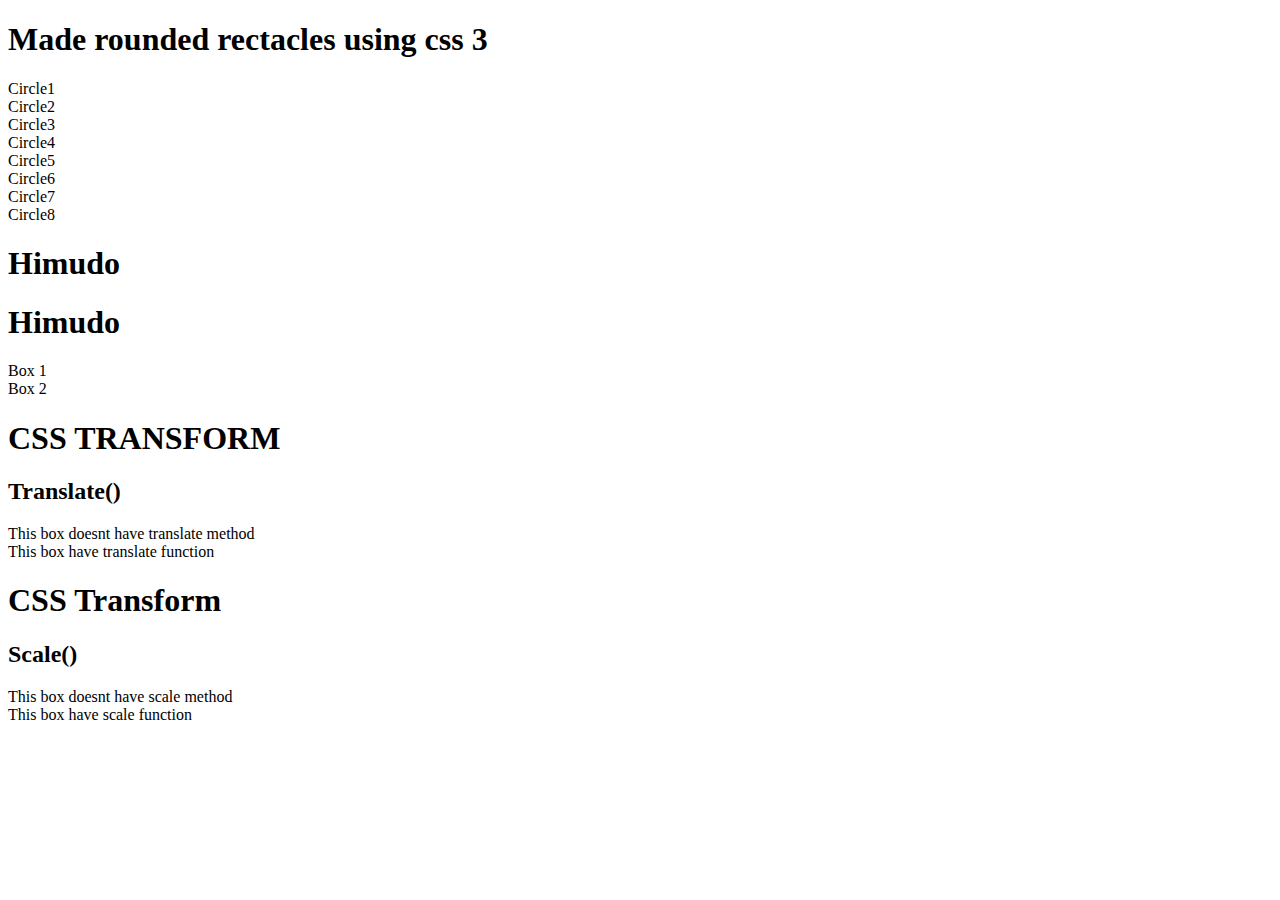
==== css3.html @ 9269353b "Added Transform on scc Scale and translate" ====
<!DOCTYPE html>
<html>
<head>
	<link rel="stylesheet" type="text/css" href="style3.css">
	<title>ROUNDED CSS 3</title>
</head>
<body>
<h1> Made rounded rectacles using css 3</h1>

	<div class="center">
		<div class="CircleStyle Circle1">Circle1</div>
		<div class="CircleStyle Circle2">Circle2</div>
		<div class="CircleStyle Circle3">Circle3</div>
		<div class="CircleStyle Circle4">Circle4</div>
		<div class="CircleStyle Circle5">Circle5</div>
		<div class="CircleStyle Circle6">Circle6</div>
		<div class="CircleStyle Circle7">Circle7</div>
		<div class="CircleStyle Circle8">Circle8</div>

	</div>

<div class="center2">
		 <div class="Box Gradient1"></div>
		  <div class="Box Gradient2"></div>
		   <div class="Box Gradient3"></div>
		    <div class="Box Gradient4"></div>

</div>

<div class="center2">
			<h1 class="text1">Himudo</h1>
			<h1 class="text2"> Himudo</h1>
			<div class="Box1">Box 1</div>
			<div class="Box2">Box 2</div>


</div>

<h1> CSS TRANSFORM</h1>
<h2>Translate()</h2>

<div class="Box-Transform1">
	This box doesnt have translate method
</div>

<div class="Box-Transform2">
	This box have translate function
</div>

<h1> CSS Transform </h1>
<h2>Scale()</h2>

<div class="Box-Scale1">
	This box doesnt have scale method
</div>

<div class="Box-Scale2">
	This box have scale function
</div>

</body>
</html>
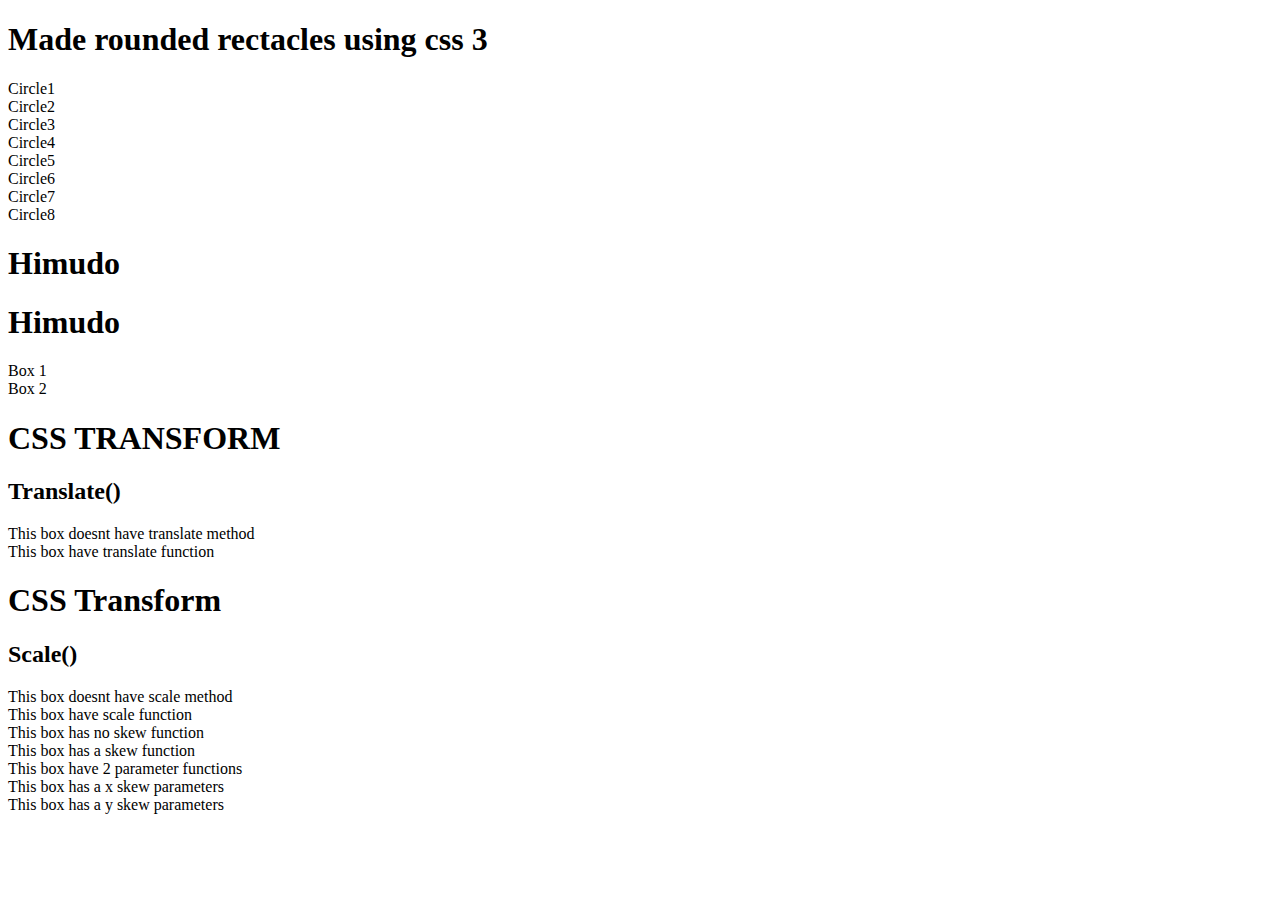
==== commit 83928e4f: "added skew and scale transform" ====
--- a/css3.html
+++ b/css3.html
@@ -58,5 +58,14 @@
 	This box have scale function
 </div>
 
+
+<div class="Box-skew1">This box has no skew function</div>
+<div class="Box-skew2">This box has a skew function</div>
+<div class="Box-skew3">This box have 2 parameter  functions</div>
+<div class="Box-skew4">This box has a x skew parameters</div>
+<div class="Box-skew5">This box has a y skew parameters </div>
 </body>
-</html>+</html>
+
+
+
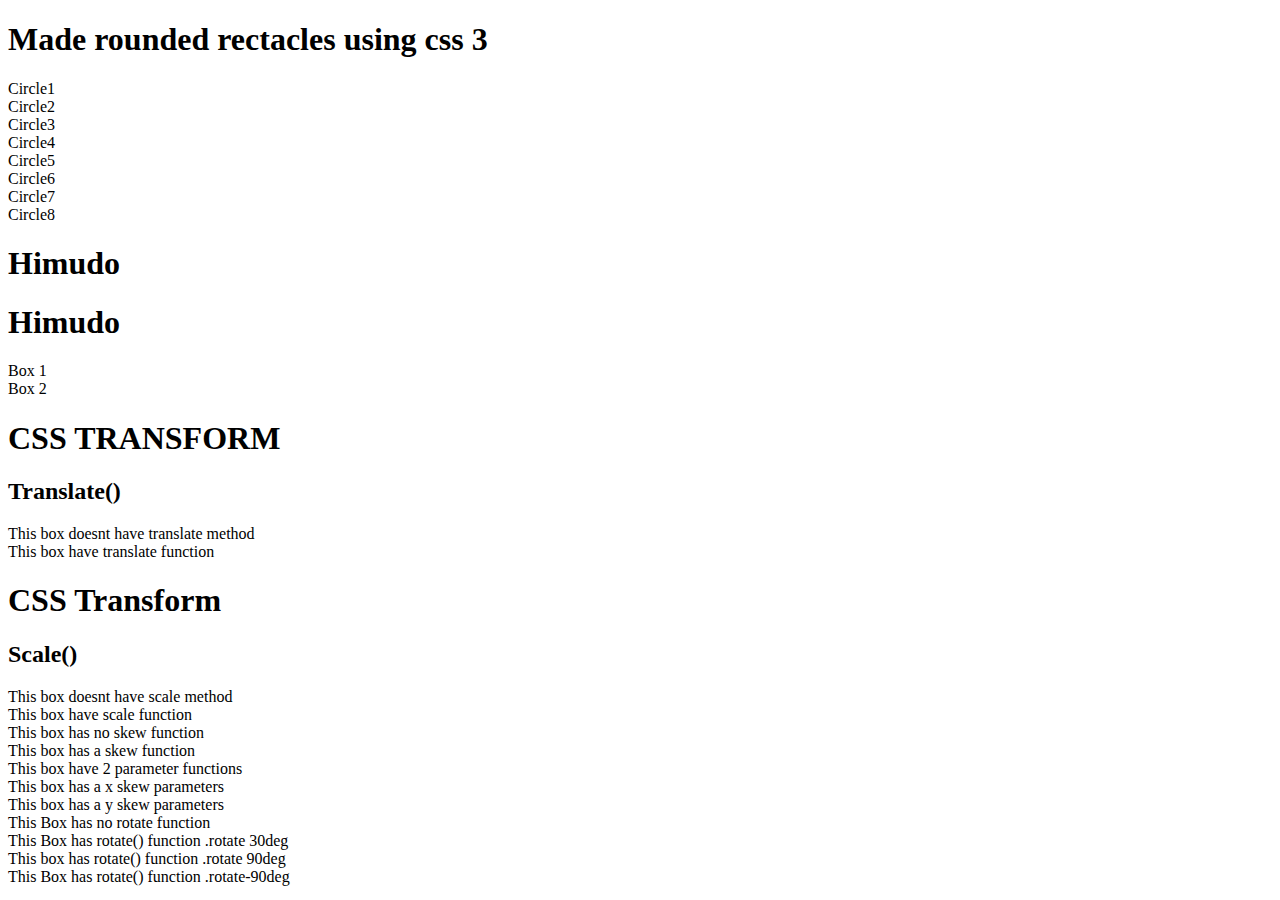
==== commit 1ed95077: "added rotate transform function" ====
--- a/css3.html
+++ b/css3.html
@@ -64,6 +64,13 @@
 <div class="Box-skew3">This box have 2 parameter  functions</div>
 <div class="Box-skew4">This box has a x skew parameters</div>
 <div class="Box-skew5">This box has a y skew parameters </div>
+
+<div class="Box-rotate1">This Box has no rotate function</div>
+<div class="Box-rotate2">This Box has rotate() function .rotate 30deg</div>
+<div class="Box-rotate3">This box has rotate() function .rotate 90deg</div>
+<div class="Box-rotate4">This Box has rotate() function .rotate-90deg</div>
+
+
 </body>
 </html>
 
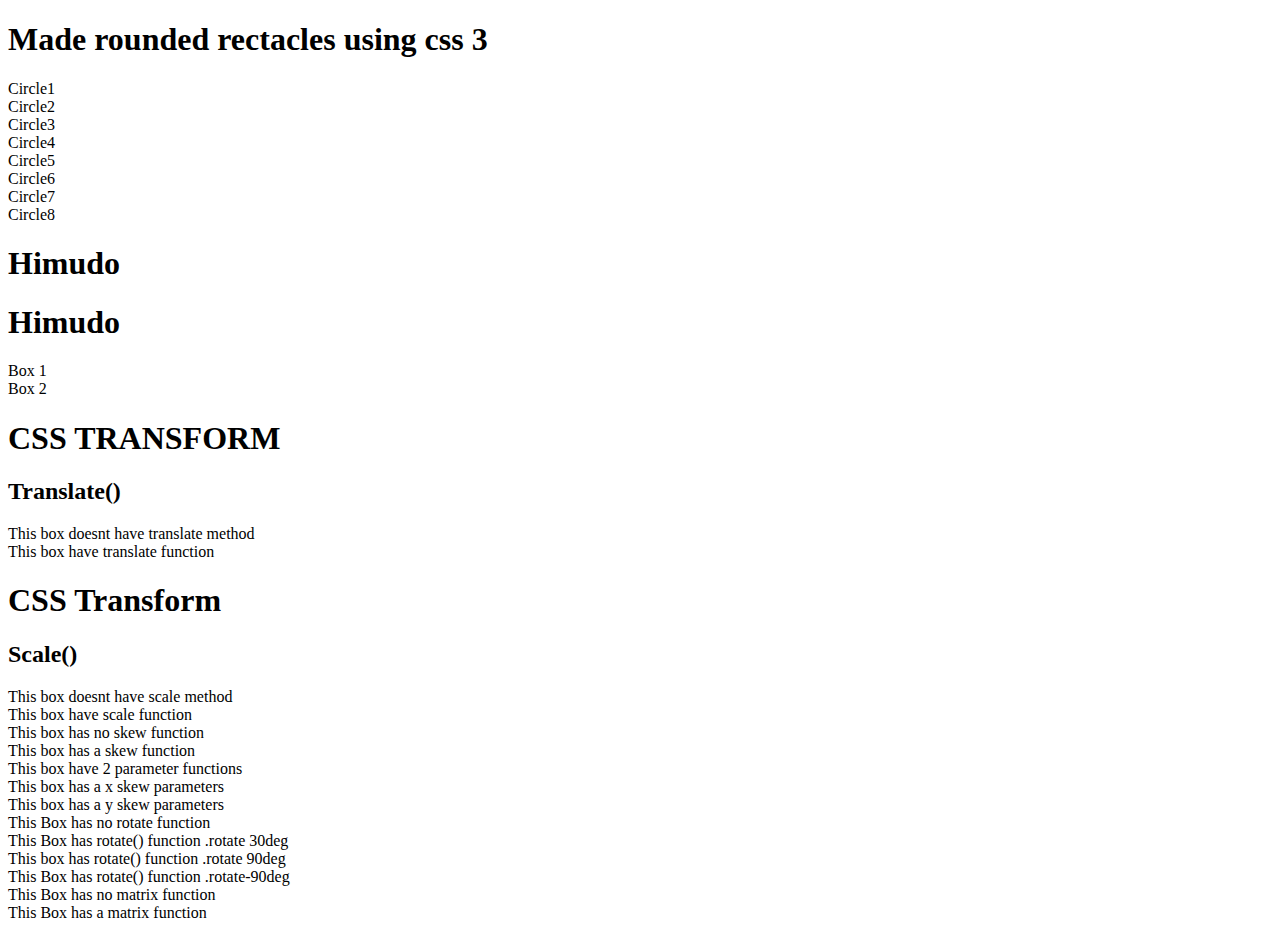
==== commit 78367e97: "added matrix function in css3" ====
--- a/css3.html
+++ b/css3.html
@@ -58,7 +58,7 @@
 	This box have scale function
 </div>
 
-
+<div class="center2">
 <div class="Box-skew1">This box has no skew function</div>
 <div class="Box-skew2">This box has a skew function</div>
 <div class="Box-skew3">This box have 2 parameter  functions</div>
@@ -70,7 +70,9 @@
 <div class="Box-rotate3">This box has rotate() function .rotate 90deg</div>
 <div class="Box-rotate4">This Box has rotate() function .rotate-90deg</div>
 
-
+<div class="Box-matrix1">This Box has no matrix function</div>
+<div class="Box-matrix2">This Box has a matrix function</div>
+</div>
 </body>
 </html>
 
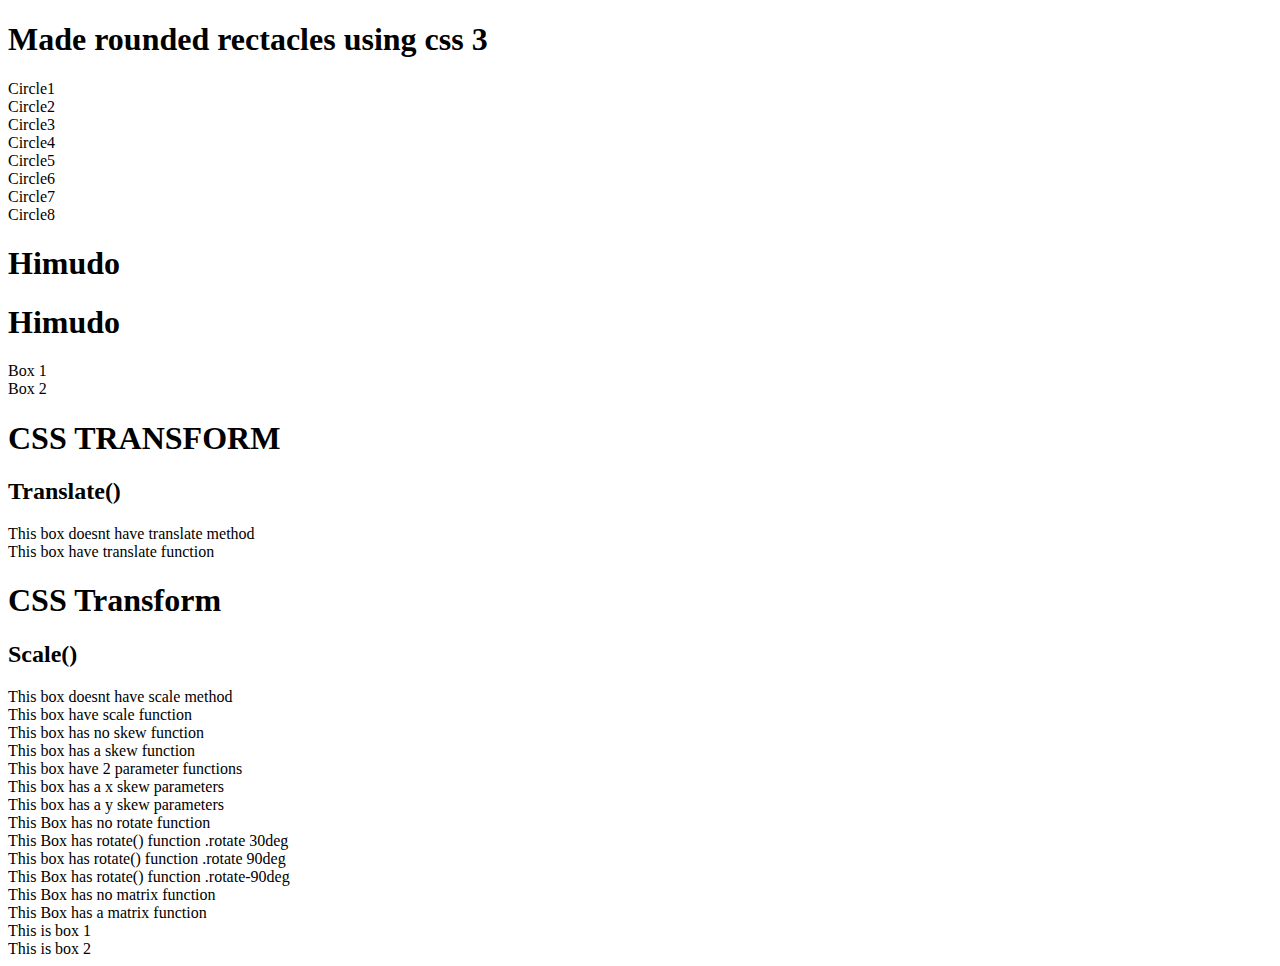
==== commit bf8f9f5e: "added transition learning" ====
--- a/css3.html
+++ b/css3.html
@@ -72,7 +72,17 @@
 
 <div class="Box-matrix1">This Box has no matrix function</div>
 <div class="Box-matrix2">This Box has a matrix function</div>
+
+<div class="Box-transition1">This is box 1 </div>
+<div class="Box-transition2">This is box 2 </div>
 </div>
+
+
+
+
+
+
+</body>
 </body>
 </html>
 
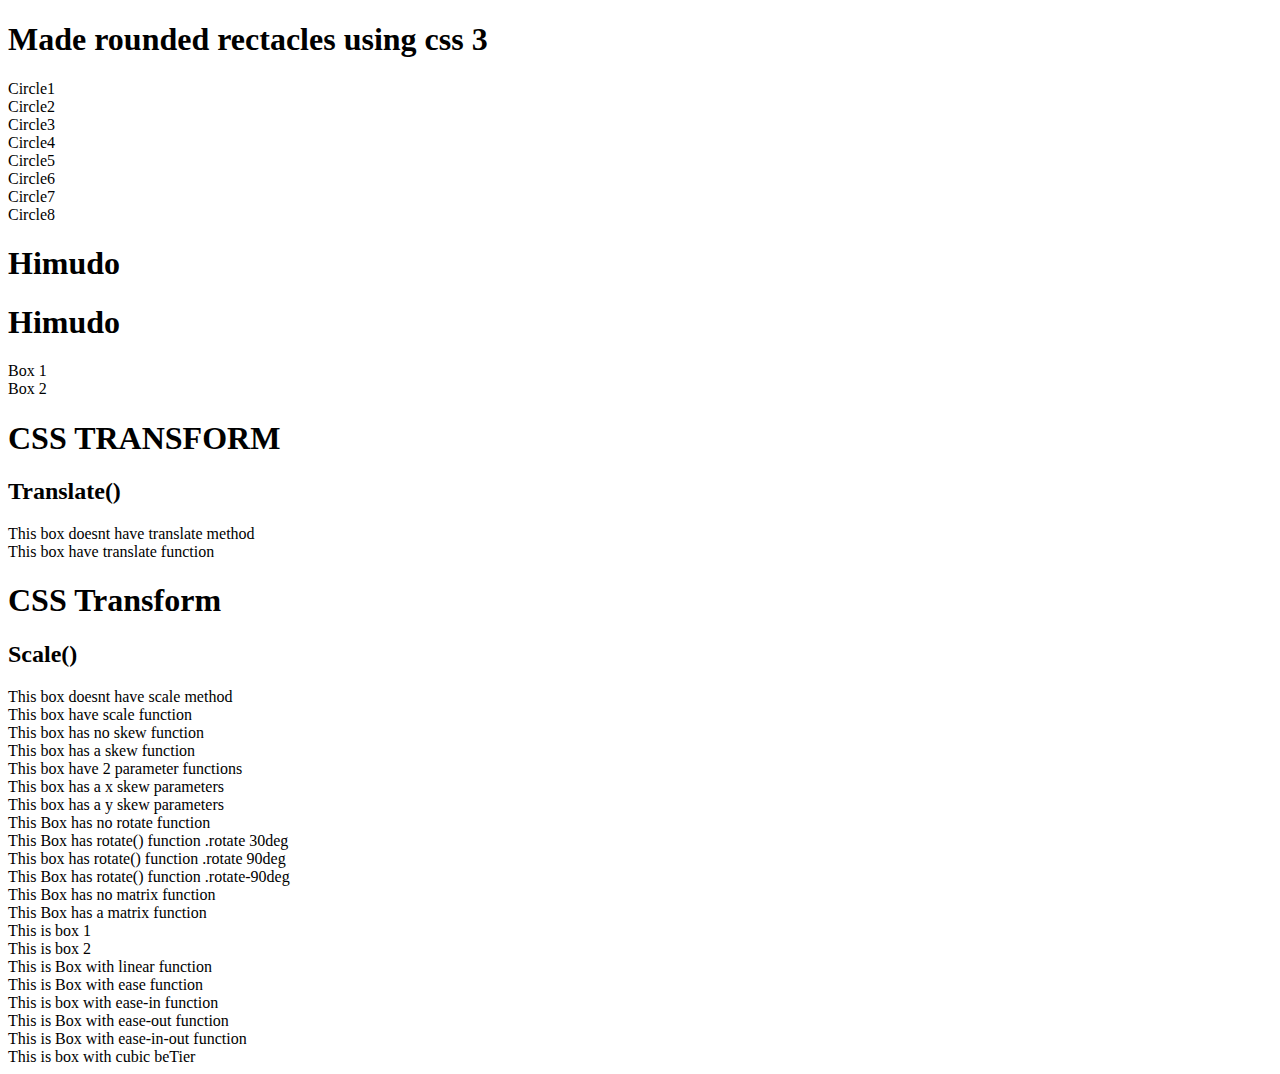
==== commit 7f93027a: "Added several box transitions" ====
--- a/css3.html
+++ b/css3.html
@@ -78,6 +78,12 @@
 </div>
 
 
+<div class="Boxtr Transition1"> This is Box with linear function</div>
+<div class="Boxtr Transition2"> This is Box with ease function </div>
+<div class="Boxtr Transition3"> This is box with ease-in function </div>
+<div class="Boxtr Transition4"> This is Box with ease-out function </div>
+<div class="Boxtr Transition5"> This is Box with ease-in-out function </div>
+<div class="Boxtr Transition6"> This is box with cubic beTier</div>
 
 
 
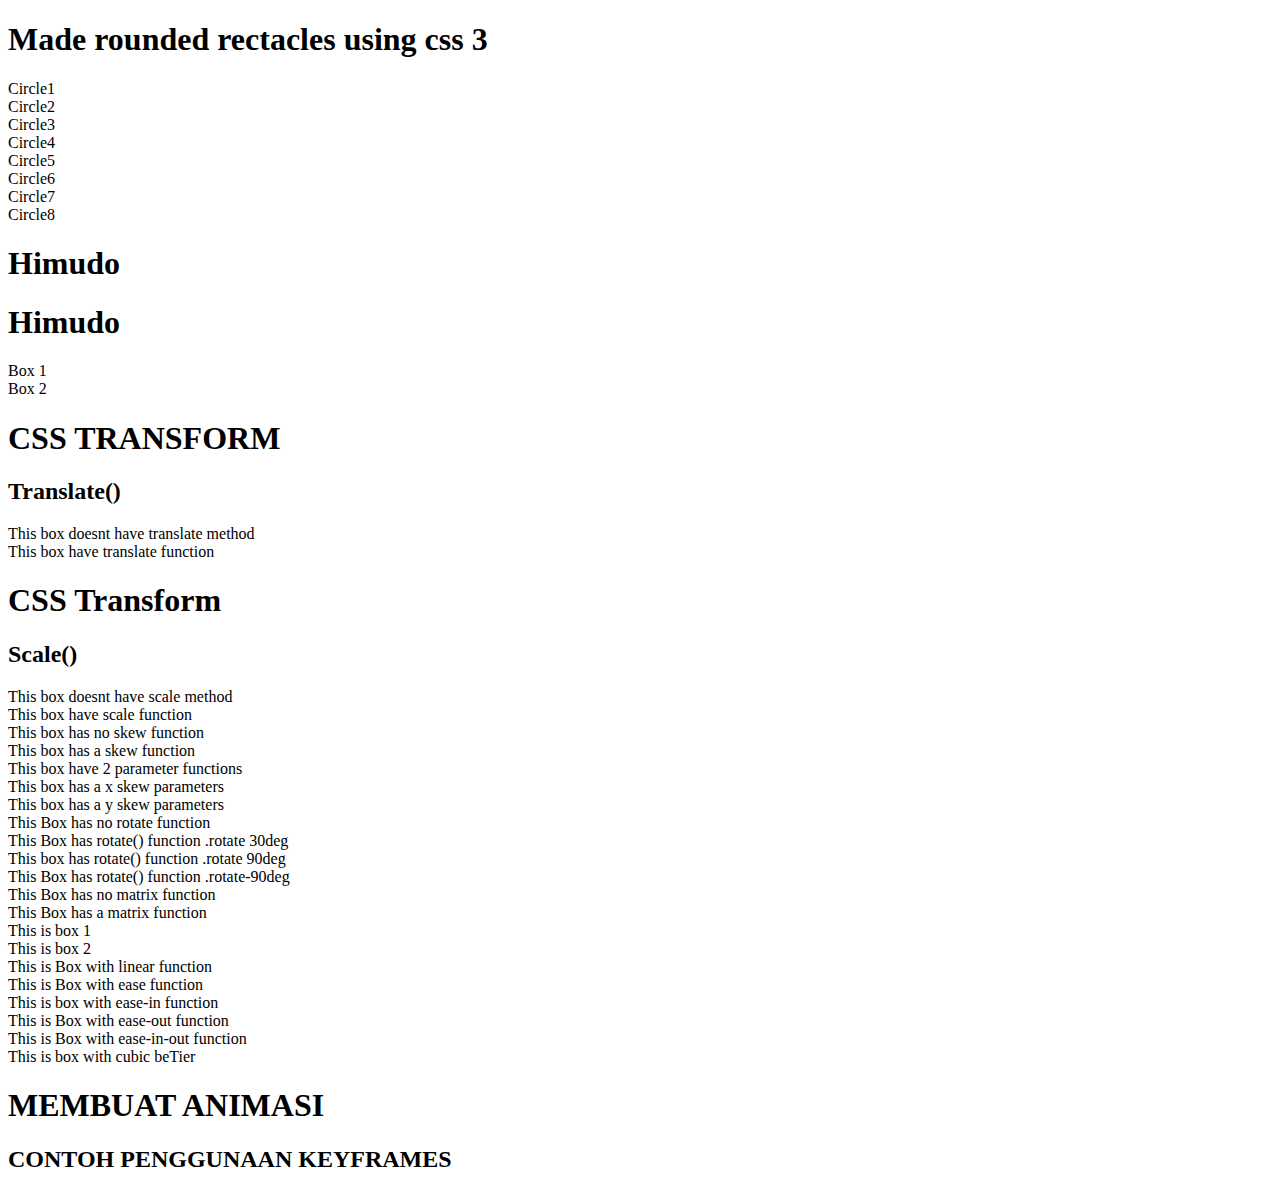
==== commit d99b71f9: "learn animation with keyframes" ====
--- a/css3.html
+++ b/css3.html
@@ -86,6 +86,11 @@
 <div class="Boxtr Transition6"> This is box with cubic beTier</div>
 
 
+<H1> MEMBUAT ANIMASI </H1>
+<H2> CONTOH PENGGUNAAN KEYFRAMES</H2>
+
+<div class="BoxAnim"></div>
+
 
 
 </body>
